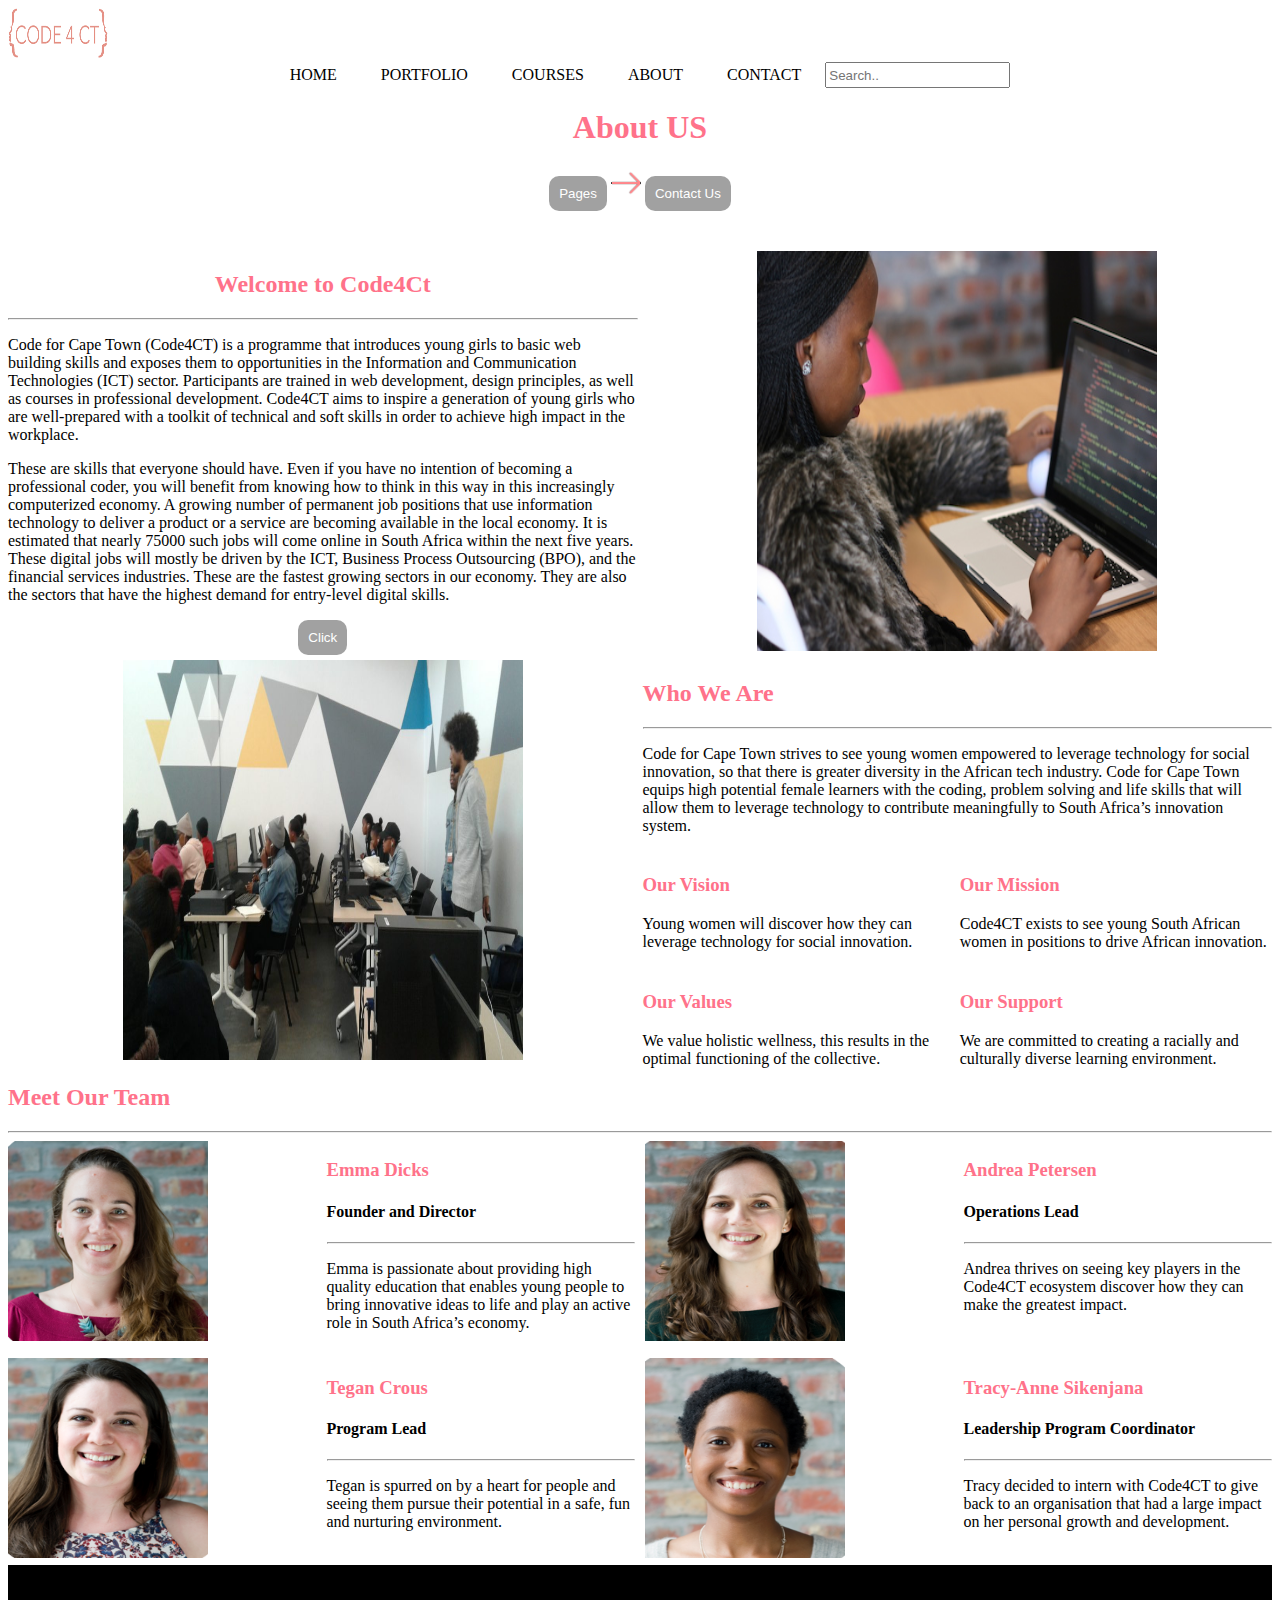
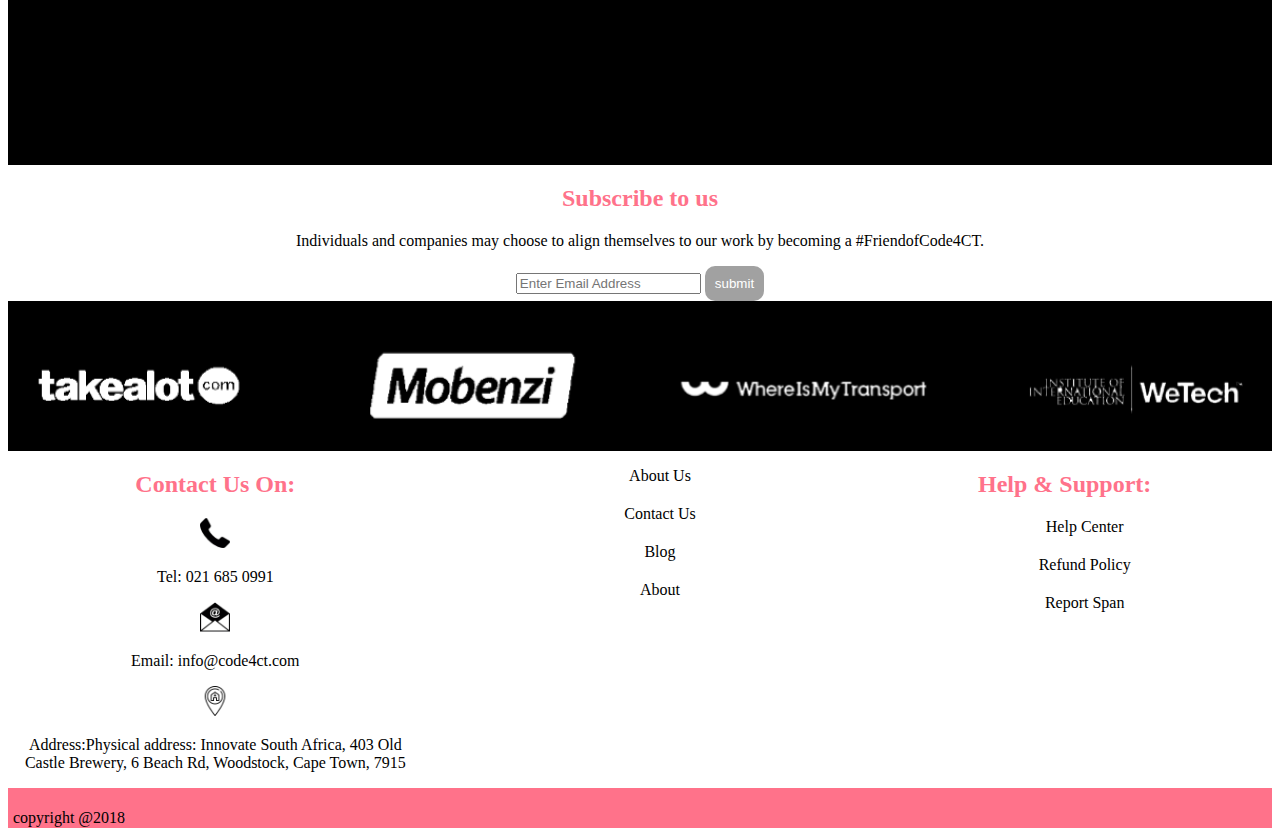
==== about.html @ 3e92f58c "first commit" ====
<!DOCTYPE html>
<html lang="en">
    <head>
        <meta charset="UTF-8">
        <meta name="viewport" content="width=device-width, initial-scale=1.0">
        <meta http-equiv="X-UA-Compatible" content="ie=edge">
        <link rel="stylesheet" href="css/style_aboutUs.css">
        <title>About US</title>
    </head>
    <body>
            <nav>
                    <div class="navbar_image">
                        <a href="index.html"><img src="images/logo.jpg" width="100px" height="50px"></a>
                    </div>
                    <div class="navbar">
                        <label for="toggle">&#9776;</label>
                        <input type="checkbox" id="toggle">
                        <div class="menu">
                            <a href="index.html">HOME</a>
                            <a href="portfolio.html">PORTFOLIO</a>
                            <a href="courses.html">COURSES</a>
                            <a href="about.html">ABOUT</a>
                            <a href="contactUs.html">CONTACT</a>
                            <input class="search" type="text" placeholder="Search..">
                         </div>
                    </div>
                  </nav> 
        <header>
                <div class="header">
                    <center>
                        <h1>About US</h1>
                        <button>Pages</button>
                        <a><img src="images/icons/right-arrow.png" width="30px"></a>
                        <button><a href="#"></a>
                            Contact Us</button>
                    </center>
                </div>
            </header>
            <section class="aboutPage">
                <div class="about1">
                    <center>
                            <h2>Welcome to Code4Ct</h2>
                    </center>
                    
                    <hr>
                    <p>
                        Code for Cape Town (Code4CT) is a programme that introduces young girls to basic web building skills and exposes them to opportunities in the Information and Communication Technologies (ICT) sector. Participants are trained in web development, design principles, as well as courses in professional development. Code4CT aims to inspire a generation of young girls who are well-prepared with a toolkit of technical and soft skills in order to achieve high impact in the workplace.
                    </p>
                    <p>
                        These are skills that everyone should have. Even if you have no intention of becoming a professional coder, you will benefit from knowing how to think in this way in this increasingly computerized economy. A growing number of permanent job positions that use information technology to deliver a product or a service are becoming available in the local economy.  It is estimated that nearly 75000 such jobs will come online in South Africa within the next five years.  These digital jobs will mostly be driven by the ICT, Business Process Outsourcing (BPO), and the financial services industries.  These are the fastest growing sectors in our economy.  They are also the sectors that have the highest demand for entry-level digital skills. 
                    </p>
                    <center>
                        <button>Click</button>
                    </center>
                </div>
                <div class="about_pic1">
                    <center>
                            <img src="images/about/about_5.jpg" width="400px" height="400px">
                    </center>
                    
                </div>
                <div class="about2">
                    <div class="heading2">
                        <h2>Who We Are</h2>
                        <hr>
                        <p>
                            Code for Cape Town strives to see young women empowered to leverage technology for social innovation, so that there is greater diversity in the African tech industry.  Code for Cape Town equips high potential female learners with the coding, problem solving and life skills that will allow them to leverage technology to contribute meaningfully to South Africa’s innovation system.
                        </p>
                    </div>
                    <div class="vision">
                        <h3>Our Vision</h3>
                        <p>
                           Young women will discover how they can leverage technology for social innovation.
                        </p>
                    </div>
                    <div class="mission">
                        <h3>Our Mission</h3>
                        <p>
                          Code4CT exists to see young South African women in positions to drive African innovation.
                        </p>
                    </div>
                    <div class="OurHelp">
                        <h3>Our Values</h3>
                        <p>
                          We value holistic wellness, this results in the optimal functioning of the collective.
                        </p>
                    </div>
                    <div class="support">
                        <h3>Our Support</h3>
                        <p>
                          We are committed to creating a racially and culturally diverse learning environment.
                        </p>
                    </div>
                </div>
                <div class="about_pic2">
                    <center>
                            <img src="images/about/about_3.jpg" width="400px" height="400px">
                    </center>
                   
                </div>
            </section>
            <section id="theTeam">
                    <h2>Meet Our Team</h2>
                    <hr>
                    <div class="meet_our_team">
                            
                            <div class="emma_picture">
                                <img src="images/team/emma.png" width="200px" height="200px">
                            </div>
                            <div class="about_emma">
                                <h3>Emma Dicks</h3>
                                <h4>Founder and Director</h4>
                                <hr>
                                <p>
                                Emma is passionate about providing high quality education that enables young people to bring innovative ideas to life and play an active role in South Africa’s economy.
                                </p>
                            </div>
                            <div class="andrea_picture">
                                <img src="images/team/andrea.png" width="200px" height="200px">
                            </div>
                            <div class="about_andrea">
                                <h3>Andrea Petersen</h3>
                                <h4>Operations Lead</h4>
                                <hr>
                                <p>
                                Andrea thrives on seeing key players in the Code4CT ecosystem discover how they can make the greatest impact.
                                </p>
                            </div>
                            <div class="tegan_picture">
                                <img src="images/team/tegan.png" width="200px" height="200px">
                            </div>
                            <div class="about_tegan">
                                <h3>Tegan Crous</h3>
                                <h4>Program Lead</h4>
                                <hr>
                                <p>
                                Tegan is spurred on by a heart for people and seeing them pursue their potential in a safe, fun and nurturing environment.
                                </p>
                            </div>
                            <div class="tracy_picture">
                                <img src="images/team/tracy.png" width="200px" height="200px">
                            </div>
                            <div class="about_tracy">
                                <h3>Tracy-Anne Sikenjana</h3>
                                <h4>Leadership Program Coordinator</h4>
                                <hr>
                                <p>
                                Tracy decided to intern with Code4CT to give back to an organisation that had a large impact on her personal growth and development.
                                </p>
                            </div>
                        </div>
            </section>
            <section id="percentageCounter">
                <div class="counter">
                    <div class="webDesign"></div>
                    <div class="branding"></div>
                    <div class="photography"></div>
                    <div class="print"></div>
                </div>
            </section>
            <section>
                    <div class="subscribe">
                            <center>
                                <h2>Subscribe to us</h2>
                                <p>Individuals and companies may choose to align themselves to our work by becoming a #FriendofCode4CT.</p>
                                <input type="email" placeholder="Enter Email Address">
                                <button>submit</button>
                            </center>
                    </div>
            </section>
            <section class="sponsors">
                    <div class="wrapper">
                      <div class="slider"></div>
                     </div>
            </section>
            <footer>
                    <div class="footer">
                            <div class="contact">
                              <center>
                                  <h2>Contact Us On:</h2>
                                  <div class="footerIcon1">
                                    <img src="images/icons/phone_icon.png" height="30px" width="30px">
                                    </div>
                                    <p class="footerP1" >Tel: 021 685 0991</p>
            
                                  <div class="footerIcon2">
                                      <img src="images/icons/email_icon.png" height="30px" width="30px">
                                  </div>
                                  <p class="footerP2">Email: info@code4ct.com </p>
                    
                                  <div class="footerIcon3">
                                      <img src="images/icons/location_icon.png" height="30px" width="30px">
                                  </div>
                                  <p class="footerP3">Address:Physical address: Innovate South Africa, 403 Old Castle Brewery, 6 Beach Rd, Woodstock, Cape Town, 7915</p>
                                </center>
                            </div>
                            <div class="company">
                                <center>
                                  <ul>
                                     <li><a href="#">About Us</a></li>
                                     <li><a href="#">Contact Us</a></li>
                                     <li><a href="#">Blog</a></li>
                                     <li><a href="#">About</a></li>
                                     
                                  </ul>
                                </center>
                            </div>
                            <div class="help">
                              <center>
                                  <h2>Help & Support:</h2>
                                <ul>
                                    <li><a href="#">Help Center</a></li>
                                    <li><a href="#">Refund Policy</a></li>
                                    <li><a href="#">Report Span</a></li>
                                </ul>
                              </center>
                            </div>
                        </div>
                        <div class="footer2">
                            <p>
                                copyright @2018
                            </p>
                        </div>
            </footer>
    </body>
</html>
---- css/style_aboutUs.css ----
/* for mobile view */
@media only screen and (min-device-width: 1px) and (max-device-width: 640px) {
  .nav_bar {
    text-align: right; }
    .nav_bar img {
      float: left; }

  .menu {
    margin: 0 30px 0 0;
    display: none; }
    .menu a {
      text-decoration: none;
      color: black;
      margin: 0 10px;
      line-height: 70px;
      display: block;
      text-align: center;
      clear: right; }
    .menu a:hover {
      color: #e38f84; }

  label {
    margin: 0 40px 0 0;
    display: block;
    cursor: pointer;
    width: 26px;
    float: right; }

  #toggle {
    display: none; }

  #toggle:checked + .menu {
    display: block; }

  input {
    margin-left: 20%; }

  button img {
    width: 12px;
    height: 12px; }

  h1, h2 {
    color: #ff728a; }

  .footer li {
    margin-bottom: 20px;
    list-style: none; }
  .footer a {
    margin-top: 20px;
    color: black;
    text-decoration: none; }
    .footer a:hover {
      color: #ff728a; }

  .footer2 {
    background-color: #ff728a;
    height: 30px;
    padding: 5px; } }
/* for laptop view */
@media only screen and (min-device-width: 1024px) and (max-device-width: 1440px) {
  h1, h2, h3 {
    color: #ff728a; }

  hr {
    color: #ff728a; }

  button {
    background-color: #0000005e;
    border: none;
    color: white;
    padding: 10px;
    border-radius: 10px; }
    button:hover {
      background-color: #ff728a;
      padding-right: 30px; }

  .aboutPage {
    display: grid;
    grid-template-columns: repeat(2, 1fr);
    grid-template-rows: repeat(2, 1fr);
    grid-gap: 5px;
    margin-top: 40px; }
    .aboutPage .about1 {
      grid-column: 1/1;
      grid-row: 1/2; }
    .aboutPage .about_pic1 {
      grid-column: 2/2;
      grid-row: 1/2; }
    .aboutPage .about2 {
      grid-column: 2/2;
      grid-row: 2/3;
      display: grid;
      grid-template-columns: repeat(2, 1fr);
      grid-template-rows: repeat(3, 1fr);
      grid-gap: 5px;
      height: 20vh; }
      .aboutPage .about2 .heading2 {
        grid-column: 1/3;
        grid-row: 1/2; }
      .aboutPage .about2 .vision {
        grid-column: 1/1;
        grid-row: 2/3; }
      .aboutPage .about2 .mission {
        grid-column: 2/2;
        grid-row: 2/3; }
      .aboutPage .about2 .OurHelp {
        grid-column: 1/1;
        grid-row: 3/4; }
      .aboutPage .about2 .support {
        grid-column: 2/2;
        grid-row: 3/4; }
    .aboutPage .about_pic2 {
      grid-column: 1/1;
      grid-row: 2/3; }

  .meet_our_team {
    display: grid;
    grid-template-columns: repeat(4, 1fr);
    grid-template-rows: repeat(2, 1fr);
    grid-gap: 10px; }
    .meet_our_team .emma_picture {
      grid-column: 1/1;
      grid-row: 1/2; }
    .meet_our_team .about_emma {
      grid-column: 2/2;
      grid-row: 1/2; }
    .meet_our_team .andrea_picture {
      grid-column: 3/3;
      grid-row: 1/2; }
    .meet_our_team .about_andrea {
      grid-column: 4/4;
      grid-row: 1/2; }
    .meet_our_team .tegan_picture {
      grid-column: 1/1;
      grid-row: 2/3; }
    .meet_our_team .about_tegan {
      grid-column: 2/2;
      grid-row: 2/3; }
    .meet_our_team .tracy_picture {
      grid-column: 3/3;
      grid-row: 2/3; }
    .meet_our_team .about_tracy {
      grid-column: 4/4;
      grid-row: 2/3; }

  .footer {
    display: grid;
    grid-template-columns: repeat(3, 1fr);
    grid-template-rows: repeat(1, 1fr);
    grid-gap: 10px; }

  .navbar {
    text-align: center; }
    .navbar label {
      display: none; }
    .navbar .search {
      height: 20px; }
    .navbar #toggle {
      display: none; }
    .navbar a {
      padding: 20px;
      color: black;
      text-decoration: none; }
      .navbar a:hover {
        color: #ff728a; }

  .counter {
    background-color: black; }
    .counter div {
      height: 50px; }

  .wrapper {
    overflow: hidden; }

  .slider {
    background: url("../images/carousalremake.png") repeat-x;
    height: 150px;
    width: 5076px;
    animation: move 30s linear infinite; }

  @keyframes move {
    0% {
      transform: translate3d(0, 0, 0); }
    100% {
      transform: translate3d(-3172px, 0, 0); } }
  .footer li {
    margin-bottom: 20px;
    list-style: none; }
  .footer a {
    margin-top: 20px;
    color: black;
    text-decoration: none; }
    .footer a:hover {
      color: #ff728a; }

  .footer2 {
    background-color: #ff728a;
    height: 30px;
    padding: 5px; } }

/*# sourceMappingURL=style_aboutUs.css.map */
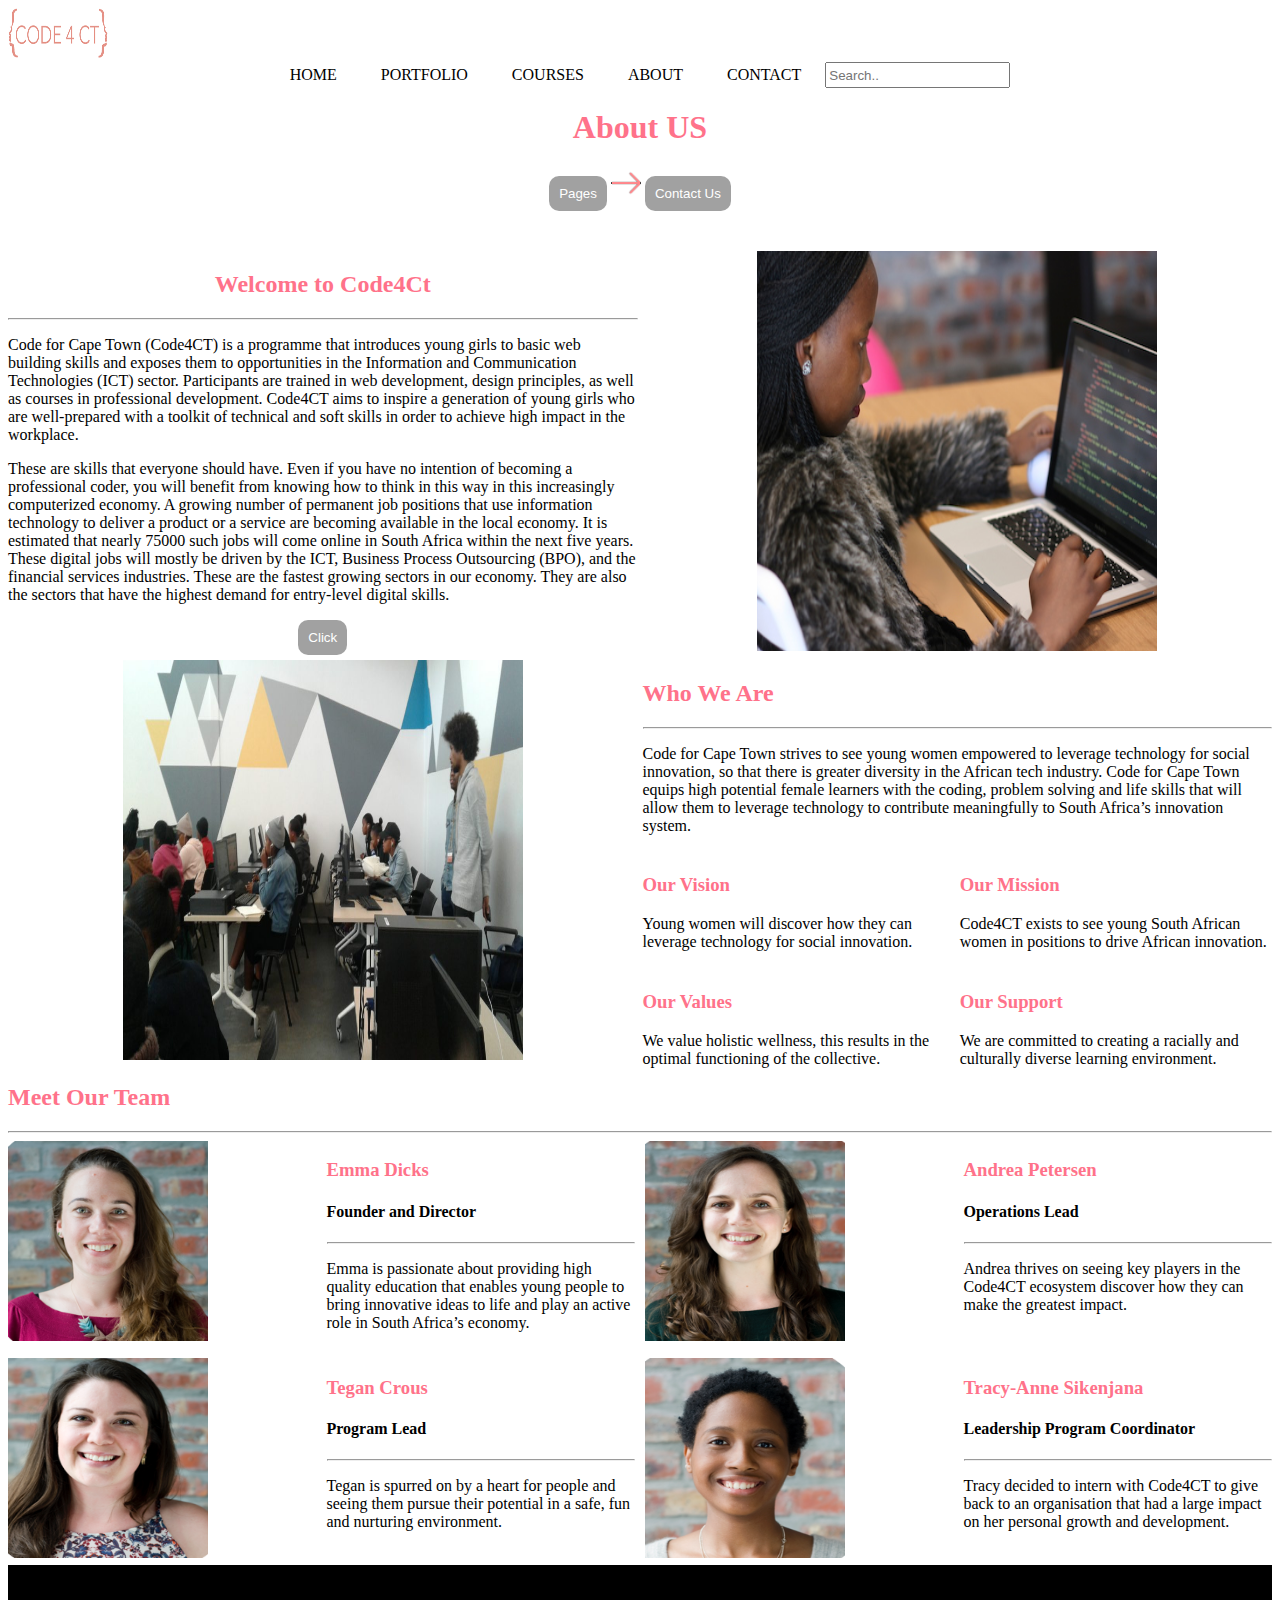
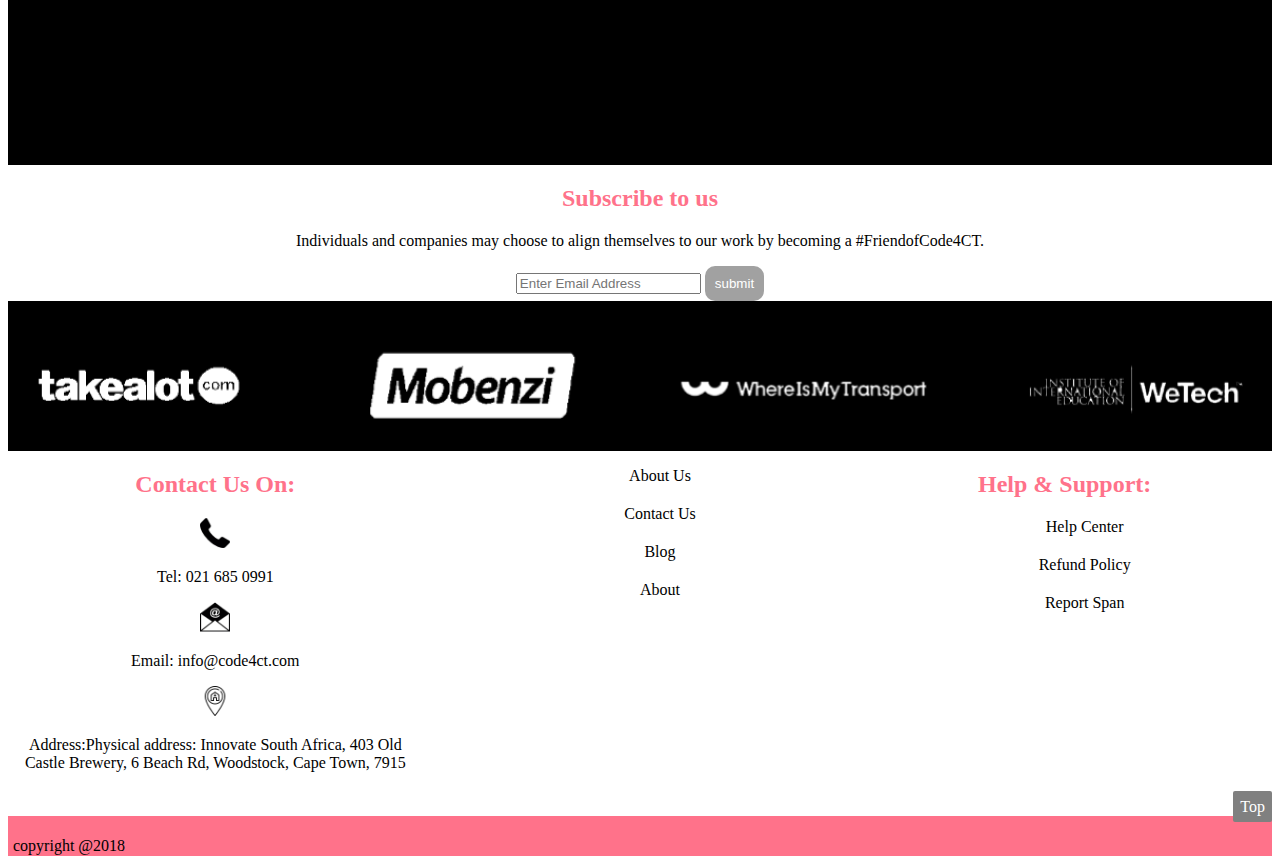
==== commit 3ecfd4be: "second commit" ====
--- a/about.html
+++ b/about.html
@@ -215,6 +215,9 @@
                                 </ul>
                               </center>
                             </div>
+                            <div class="scroll_button">
+                                    <a href="#top">Top</a>
+                            </div> 
                         </div>
                         <div class="footer2">
                             <p>
--- a/css/style_aboutUs.css
+++ b/css/style_aboutUs.css
@@ -1,26 +1,27 @@
 /* for mobile view */
 @media only screen and (min-device-width: 1px) and (max-device-width: 640px) {
-  .nav_bar {
-    text-align: right; }
-    .nav_bar img {
-      float: left; }
-
   .menu {
     margin: 0 30px 0 0;
-    display: none; }
+    display: none;
+    position: fixed;
+    width: 75%;
+    border: solid 2px black;
+    background-color: rgba(0, 0, 0, 0.51); }
     .menu a {
       text-decoration: none;
-      color: black;
+      color: white;
+      background-color: rgba(0, 0, 0, 0.51);
       margin: 0 10px;
+      width: 100%;
       line-height: 70px;
       display: block;
       text-align: center;
-      clear: right; }
-    .menu a:hover {
-      color: #e38f84; }
+      clear: right;
+      border-radius: 2px; }
+      .menu a:hover {
+        color: #e38f84; }
 
   label {
-    margin: 0 40px 0 0;
     display: block;
     cursor: pointer;
     width: 26px;
@@ -41,6 +42,22 @@
 
   h1, h2 {
     color: #ff728a; }
+
+  button {
+    background-color: #0000005e;
+    border: none;
+    color: white;
+    padding: 10px;
+    border-radius: 10px; }
+    button:hover {
+      background-color: #ff728a;
+      padding-right: 30px; }
+    button a {
+      margin-top: 20px;
+      color: black;
+      text-decoration: none; }
+      button a:hover {
+        white: #ff728a; }
 
   .footer li {
     margin-bottom: 20px;
@@ -51,6 +68,15 @@
     text-decoration: none; }
     .footer a:hover {
       color: #ff728a; }
+  .footer .scroll_button a {
+    background-color: grey;
+    color: white;
+    padding: 7px;
+    border-radius: 2px;
+    text-decoration: none;
+    animation-name: scroll;
+    animation-iteration-count: infinite;
+    animation-duration: 5000s; }
 
   .footer2 {
     background-color: #ff728a;
@@ -148,6 +174,10 @@
     grid-template-columns: repeat(3, 1fr);
     grid-template-rows: repeat(1, 1fr);
     grid-gap: 10px; }
+    .footer .scroll_button {
+      grid-column: 1/4;
+      grid-row: 2/3;
+      text-align: right; }
 
   .navbar {
     text-align: center; }
@@ -176,7 +206,7 @@
     background: url("../images/carousalremake.png") repeat-x;
     height: 150px;
     width: 5076px;
-    animation: move 30s linear infinite; }
+    animation: move 90s linear infinite; }
 
   @keyframes move {
     0% {
@@ -192,6 +222,15 @@
     text-decoration: none; }
     .footer a:hover {
       color: #ff728a; }
+  .footer .scroll_button a {
+    background-color: grey;
+    color: white;
+    padding: 7px;
+    border-radius: 2px;
+    text-decoration: none;
+    animation-name: scroll;
+    animation-iteration-count: infinite;
+    animation-duration: 5000s; }
 
   .footer2 {
     background-color: #ff728a;
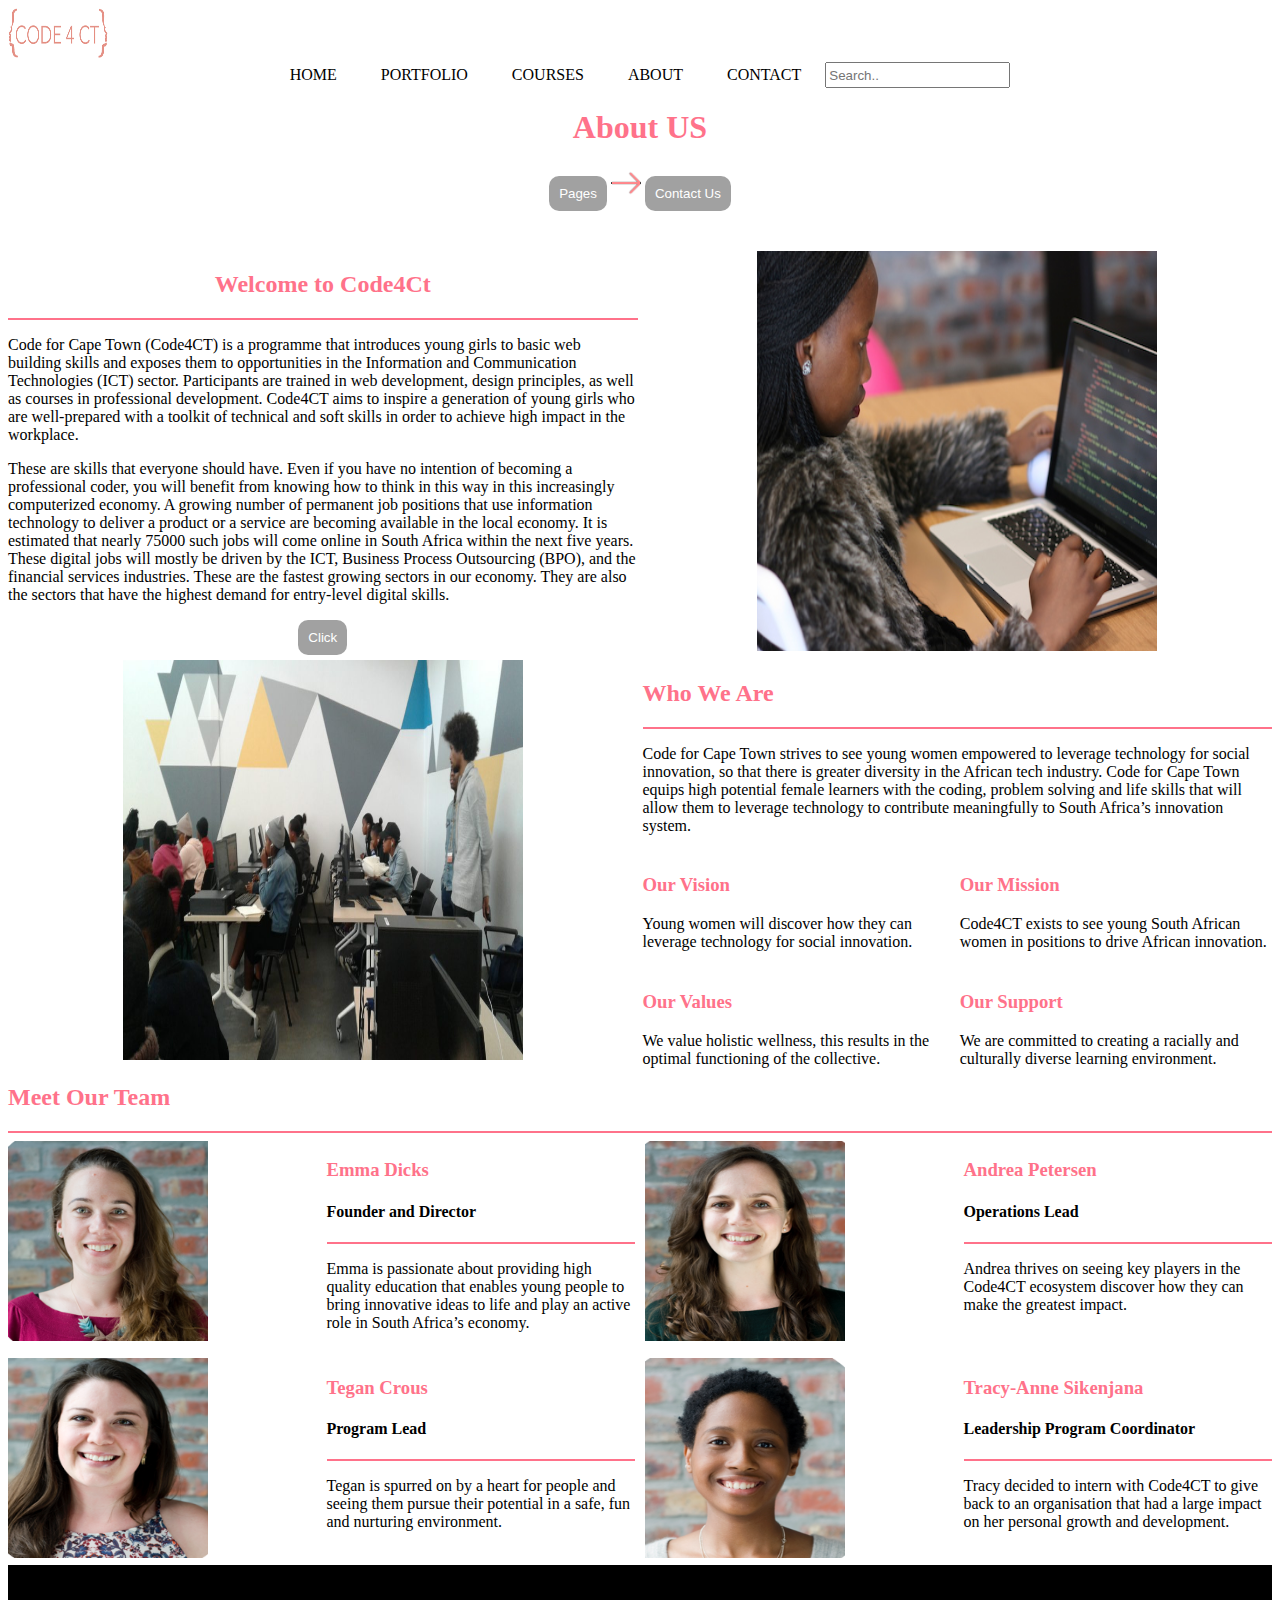
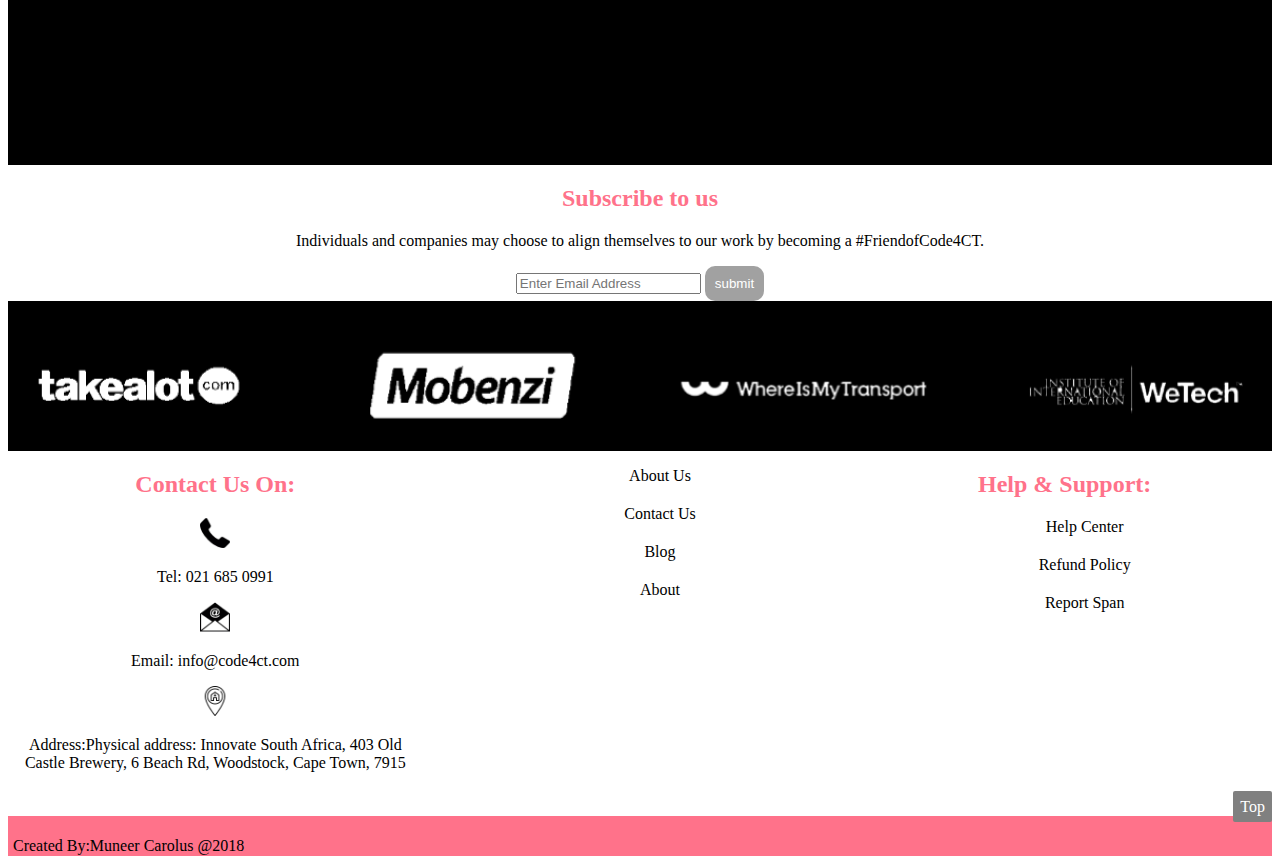
==== commit f8198cda: "third commit" ====
--- a/about.html
+++ b/about.html
@@ -221,7 +221,7 @@
                         </div>
                         <div class="footer2">
                             <p>
-                                copyright @2018
+                                Created By:Muneer Carolus @2018
                             </p>
                         </div>
             </footer>
--- a/css/style_aboutUs.css
+++ b/css/style_aboutUs.css
@@ -40,7 +40,7 @@
     width: 12px;
     height: 12px; }
 
-  h1, h2 {
+  h1, h2, h3 {
     color: #ff728a; }
 
   button {
@@ -78,6 +78,13 @@
     animation-iteration-count: infinite;
     animation-duration: 5000s; }
 
+  hr {
+    border: #ff728a solid 1px; }
+
+  #theTeam hr {
+    border: #ff728a solid 1px;
+    margin-right: 150px; }
+
   .footer2 {
     background-color: #ff728a;
     height: 30px;
@@ -88,7 +95,7 @@
     color: #ff728a; }
 
   hr {
-    color: #ff728a; }
+    border: #ff728a solid 1px; }
 
   button {
     background-color: #0000005e;
